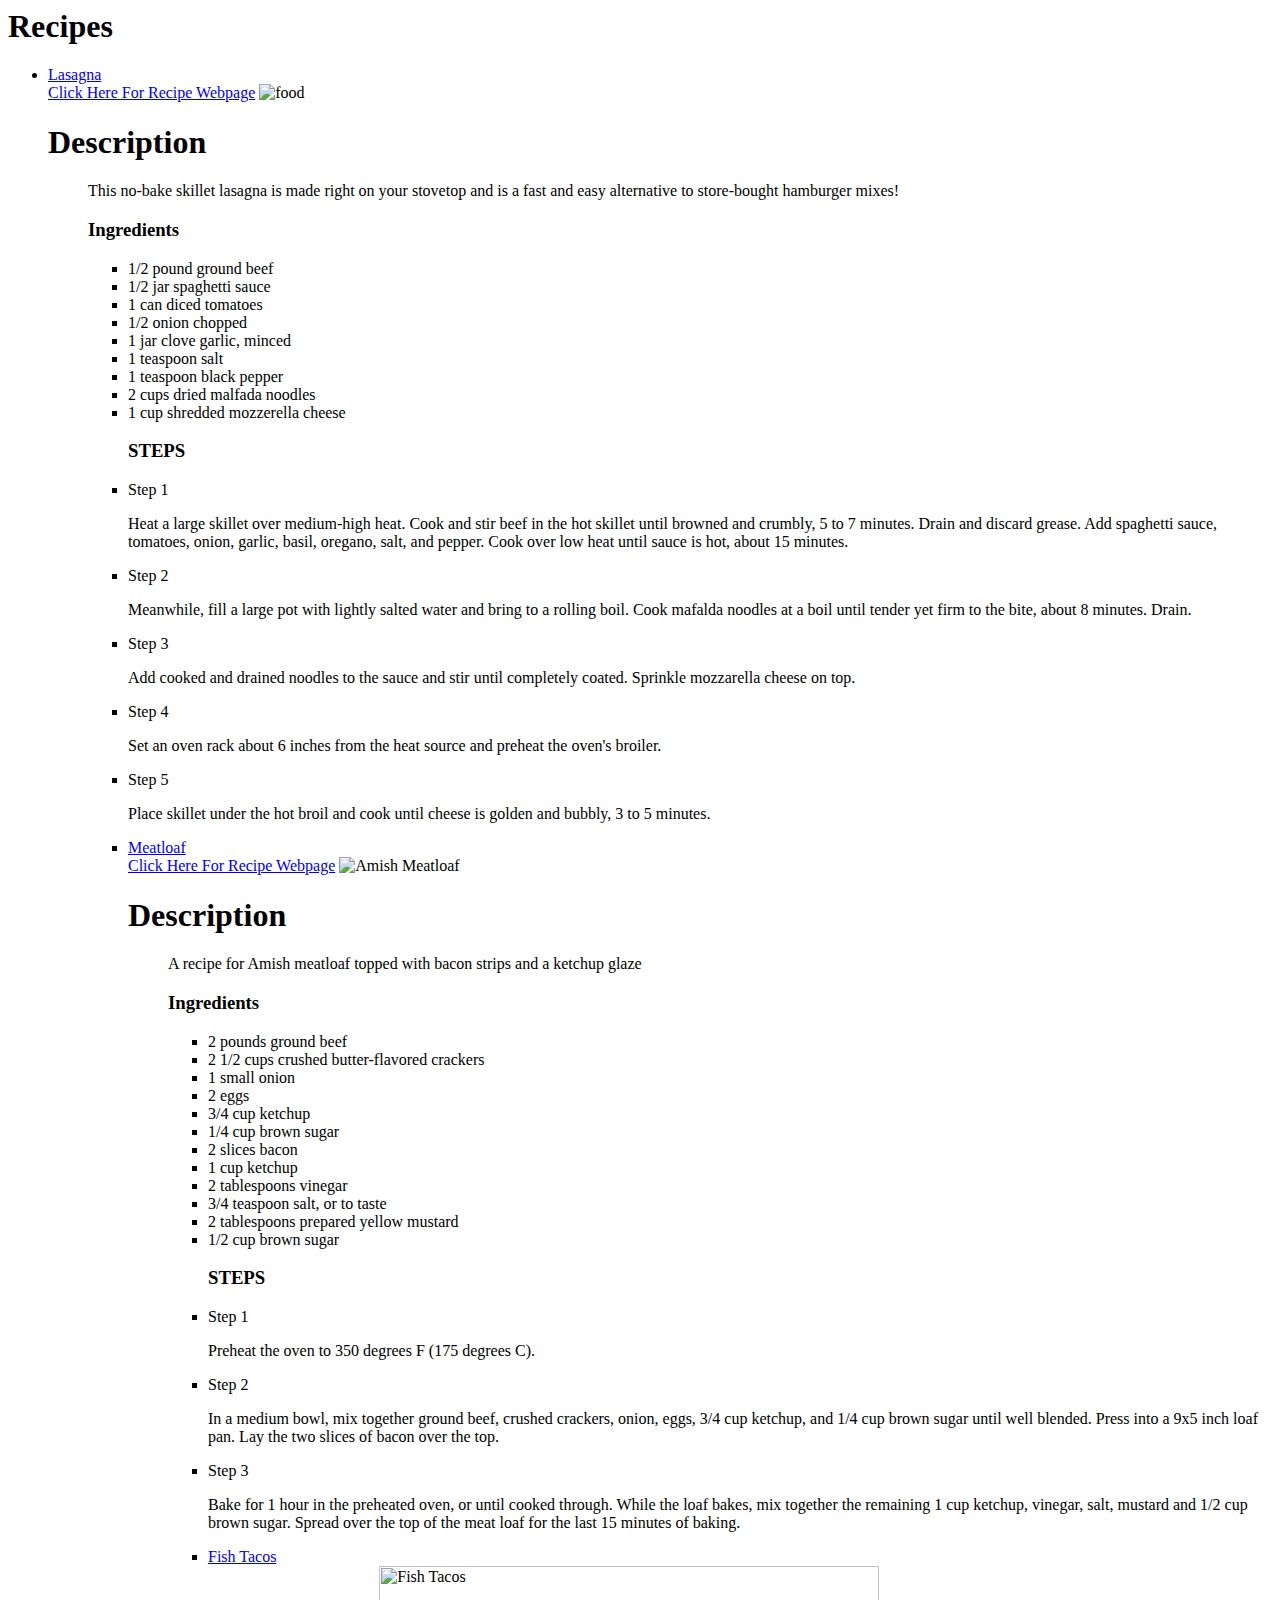
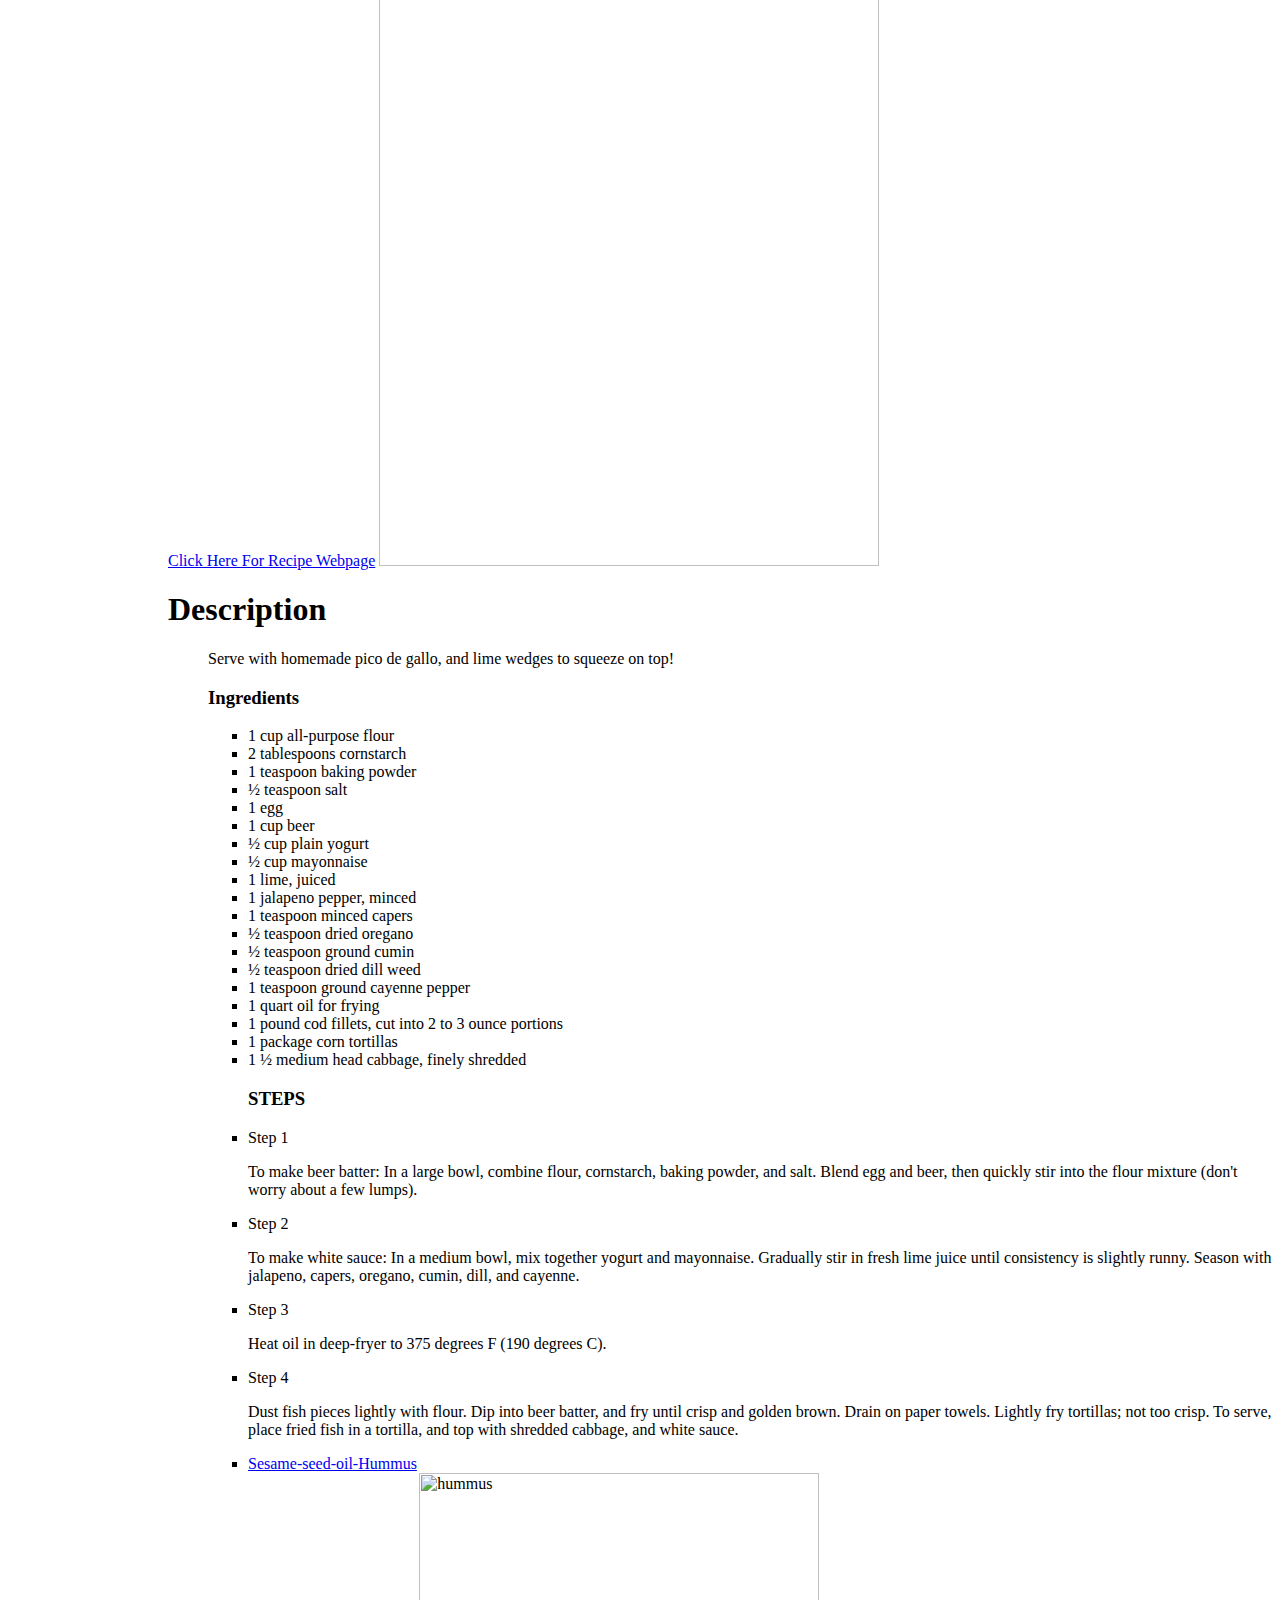
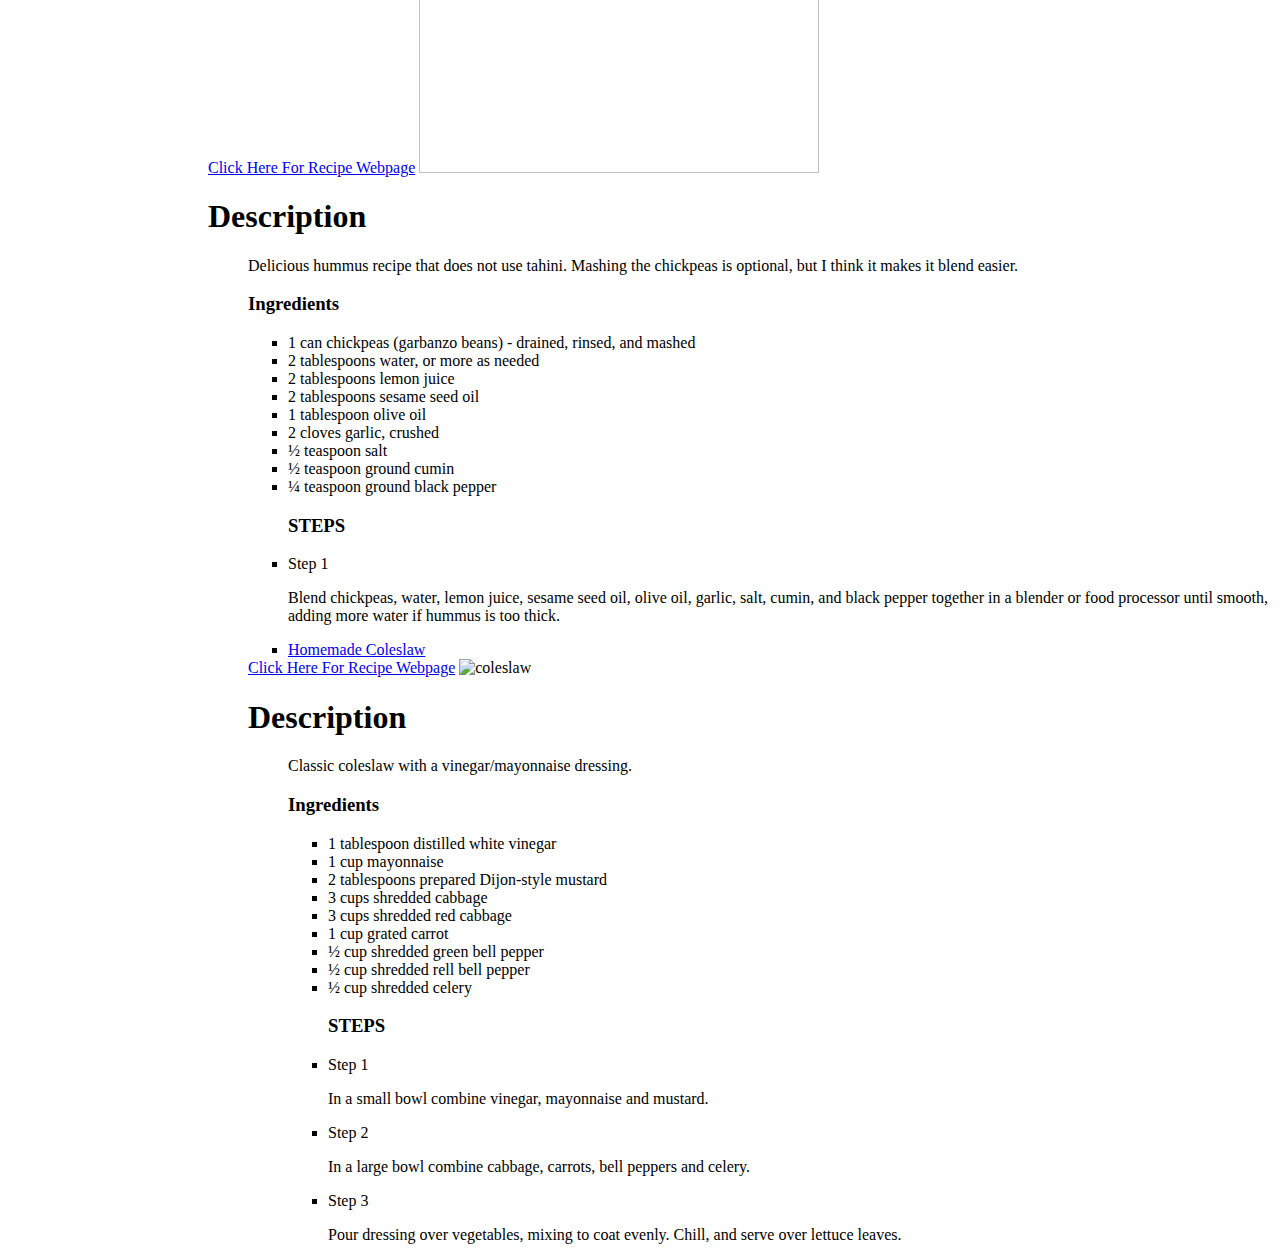
==== index.html @ 0f994a30 "Initial commit" ====
<html lang="en">
  <head>
    <meta charset="UTF-8" />
    <meta name="viewport" content="width=device-width, initial-scale=1.0" />
    <meta http-equiv="X-UA-Compatible" content="ie=edge" />
    <link rel="stylesheet" href="styles.css" />
    <title>Recipes</title>
  </head>
  <body>
    <h1>Recipes</h1>
    <ul>
      <li><a href="./recipes/lasagna.html">Lasagna</a></li>
      <a href="https://www.allrecipes.com/recipe/273775/skillet-lasagna/"> Click Here For Recipe Webpage</a>
      <img src="https://hips.hearstapps.com/vidthumb/images/180820-bookazine-delish-01280-1536610916.jpg?crop=1.00xw%3A0.846xh%3B0.00160xw%2C0.154xh&resize=480%3A270" alt="food"/>


      <h1>Description</h1>
      <ul>
      <p>This no-bake skillet lasagna is made right on your stovetop and is a fast and easy alternative to store-bought hamburger mixes!</p>
      <h3>Ingredients</h3>
      <ul>
      <li>1/2 pound ground beef</li>
      <li>1/2 jar spaghetti sauce</li>
      <li>1 can diced tomatoes</li>
      <li>1/2 onion chopped</li>
      <li>1 jar clove garlic, minced</li>
      <li>1 teaspoon salt</li>
      <li> 1 teaspoon black pepper</li>
      <li> 2 cups dried malfada noodles</li>
      <li> 1 cup shredded mozzerella cheese</li>
      <body>

    <h3>STEPS</h3>
  
      <li>Step 1</li>
      <p>Heat a large skillet over medium-high heat. Cook and stir beef in the hot skillet until browned and crumbly, 5 to 7 minutes. Drain and discard grease. Add spaghetti sauce, tomatoes, onion, garlic, basil, oregano, salt, and pepper. Cook over low heat until sauce is hot, about 15 minutes.</p>

      <li>Step 2</li>
      <p>Meanwhile, fill a large pot with lightly salted water and bring to a rolling boil. Cook mafalda noodles at a boil until tender yet firm to the bite, about 8 minutes. Drain.</p>
      
      <li>Step 3</li>
      <p>Add cooked and drained noodles to the sauce and stir until completely coated. Sprinkle mozzarella cheese on top.</p>

      <li>Step 4</li>
      <p>Set an oven rack about 6 inches from the heat source and preheat the oven's broiler.</p>
    
      <li>Step 5</li>
      <p>Place skillet under the hot broil and cook until cheese is golden and bubbly, 3 to 5 minutes.</p>


        

      <li><a href="./recipes/meatloaf.html">Meatloaf</a></li>
      <a href="https://www.allrecipes.com/recipe/65250/amish-meatloaf/"> Click Here For Recipe Webpage</a>
      <img src="https://whiskitrealgud.com/wp-content/uploads/2019/01/The-best-meatloaf-recipe-500x500.jpg" alt="Amish Meatloaf"/>

      <h1>Description</h1>
      <ul>
      <p>A recipe for Amish meatloaf topped with bacon strips and a ketchup glaze</p>
      
      <h3>Ingredients</h3>
      <ul>
      <li>2 pounds ground beef</li>
      <li>2 1/2 cups crushed butter-flavored crackers</li>
      <li>1 small onion</li>
      <li>2 eggs </li>
      <li>3/4 cup ketchup</li>
      <li>1/4 cup brown sugar</li>
      <li>2 slices bacon</li>
      <li>1 cup ketchup</li>
      <li>2 tablespoons vinegar</li>
      <li>3/4 teaspoon salt, or to taste</li>
      <li>2 tablespoons prepared yellow mustard</li>
      <li>1/2 cup brown sugar</li>
      <body>

    <h3>STEPS</h3>
  
      <li>Step 1</li>
      <p>Preheat the oven to 350 degrees F (175 degrees C).</p>

      <li>Step 2</li>
      <p>In a medium bowl, mix together ground beef, crushed crackers, onion, eggs, 3/4 cup ketchup, and 1/4 cup brown sugar until well blended. Press into a 9x5 inch loaf pan. Lay the two slices of bacon over the top.</p>
      
      <li>Step 3</li>
      <p>Bake for 1 hour in the preheated oven, or until cooked through. While the loaf bakes, mix together the remaining 1 cup ketchup, vinegar, salt, mustard and 1/2 cup brown sugar. Spread over the top of the meat loaf for the last 15 minutes of baking.</p>

      

    <li><a href="./recipes/fish-tacos.html">Fish Tacos</a></li>
    </ul>
    <a href="https://www.allrecipes.com/recipe/53729/fish-tacos/"> Click Here For Recipe Webpage</a>
    <img src="https://kristineskitchenblog.com/wp-content/uploads/2021/04/fish-tacos-1200-square-747-500x500.jpg" alt="Fish Tacos" width="500" height="600"/>
    <h1>Description</h1>
    <ul>
    <p>Serve with homemade pico de gallo, and lime wedges to squeeze on top!</p>
    
    <h3>Ingredients</h3>
    <ul>
    <li>1 cup all-purpose flour</li>
    <li>2 tablespoons cornstarch</li>
    <li>1 teaspoon baking powder</li>
    <li>½ teaspoon salt</li>
    <li>1 egg</li>
    <li>1 cup beer</li>
    <li>½ cup plain yogurt</li>
    <li>½ cup mayonnaise</li>
    <li>1 lime, juiced</li>
    <li>1 jalapeno pepper, minced</li>
    <li>1 teaspoon minced capers</li>
    <li>½ teaspoon dried oregano</li>
    <li>½ teaspoon ground cumin</li>
    <li>½ teaspoon dried dill weed</li>
    <li>1 teaspoon ground cayenne pepper</li>
    <li>1 quart oil for frying</li>
    <li>1 pound cod fillets, cut into 2 to 3 ounce portions</li>
    <li>1 package corn tortillas</li>
    <li>1 ½ medium head cabbage, finely shredded</li>
    <body>

  <h3>STEPS</h3>

    <li>Step 1</li>
    <p>To make beer batter: In a large bowl, combine flour, cornstarch, baking powder, and salt. Blend egg and beer, then quickly stir into the flour mixture (don't worry about a few lumps).</p>

    <li>Step 2</li>
    <p>To make white sauce: In a medium bowl, mix together yogurt and mayonnaise. Gradually stir in fresh lime juice until consistency is slightly runny. Season with jalapeno, capers, oregano, cumin, dill, and cayenne.</p>
    
    <li>Step 3</li>
    <p>Heat oil in deep-fryer to 375 degrees F (190 degrees C).</p>

    <li>Step 4</li>
    <p>Dust fish pieces lightly with flour. Dip into beer batter, and fry until crisp and golden brown. Drain on paper towels. Lightly fry tortillas; not too crisp. To serve, place fried fish in a tortilla, and top with shredded cabbage, and white sauce.</p>
    </body>
    </html>

    <li><a href="./recipes/hummus.html">Sesame-seed-oil-Hummus</a></li>
    </ul>
    <a href="https://www.allrecipes.com/recipe/238707/sesame-seed-oil-hummus/"> Click Here For Recipe Webpage</a>
    <img src="https://cdn.loveandlemons.com/wp-content/uploads/2019/12/hummus-500x375.jpg" alt="hummus" width="400" height="300"/>
    <h1>Description</h1>
    <ul>
    <p>Delicious hummus recipe that does not use tahini. Mashing the chickpeas is optional, but I think it makes it blend easier.</p>
    
    <h3>Ingredients</h3>
    <ul>
    <li>1 can chickpeas (garbanzo beans) - drained, rinsed, and mashed</li>
    <li>2 tablespoons water, or more as needed</li>
    <li>2 tablespoons lemon juice</li>
    <li>2 tablespoons sesame seed oil</li>
    <li>1 tablespoon olive oil</li>
    <li>2 cloves garlic, crushed</li>
    <li>½ teaspoon salt</li>
    <li>½ teaspoon ground cumin</li>
    <li>¼ teaspoon ground black pepper</li>
    <body>

  <h3>STEPS</h3>

    <li>Step 1</li>
    <p>Blend chickpeas, water, lemon juice, sesame seed oil, olive oil, garlic, salt, cumin, and black pepper together in a blender or food processor until smooth, adding more water if hummus is too thick.</p>
  </body>
</html>

<li><a href="./recipes/homemade coleslaw.html">Homemade Coleslaw</a></li>
    </ul>
    <a href="https://www.allrecipes.com/recipe/20886/homemade-coleslaw/"> Click Here For Recipe Webpage</a>
    <img src="https://www.daringgourmet.com/wp-content/uploads/2018/06/Coleslaw-4-featured-image-edited-500x375.jpg" alt="coleslaw"/>
    <h1>Description</h1>
    <ul>
    <p>Classic coleslaw with a vinegar/mayonnaise dressing.</p>
    
    <h3>Ingredients</h3>
    <ul>
    <li>1 tablespoon distilled white vinegar</li>
    <li>1 cup mayonnaise</li>
    <li>2 tablespoons prepared Dijon-style mustard</li>
    <li>3 cups shredded cabbage</li>
    <li>3 cups shredded red cabbage</li>
    <li>1 cup grated carrot</li>
    <li>½ cup shredded green bell pepper</li>
    <li>½ cup shredded rell bell pepper</li>
    <li>½ cup shredded celery</li>
    <body>

  <h3>STEPS</h3>

    <li>Step 1</li>
    <p>In a small bowl combine vinegar, mayonnaise and mustard.</p>

    <li>Step 2</li>
    <p>In a large bowl combine cabbage, carrots, bell peppers and celery.</p>

    <li>Step 3</li>
    <p>Pour dressing over vegetables, mixing to coat evenly. Chill, and serve over lettuce leaves.</p>
    </body>
    </html>
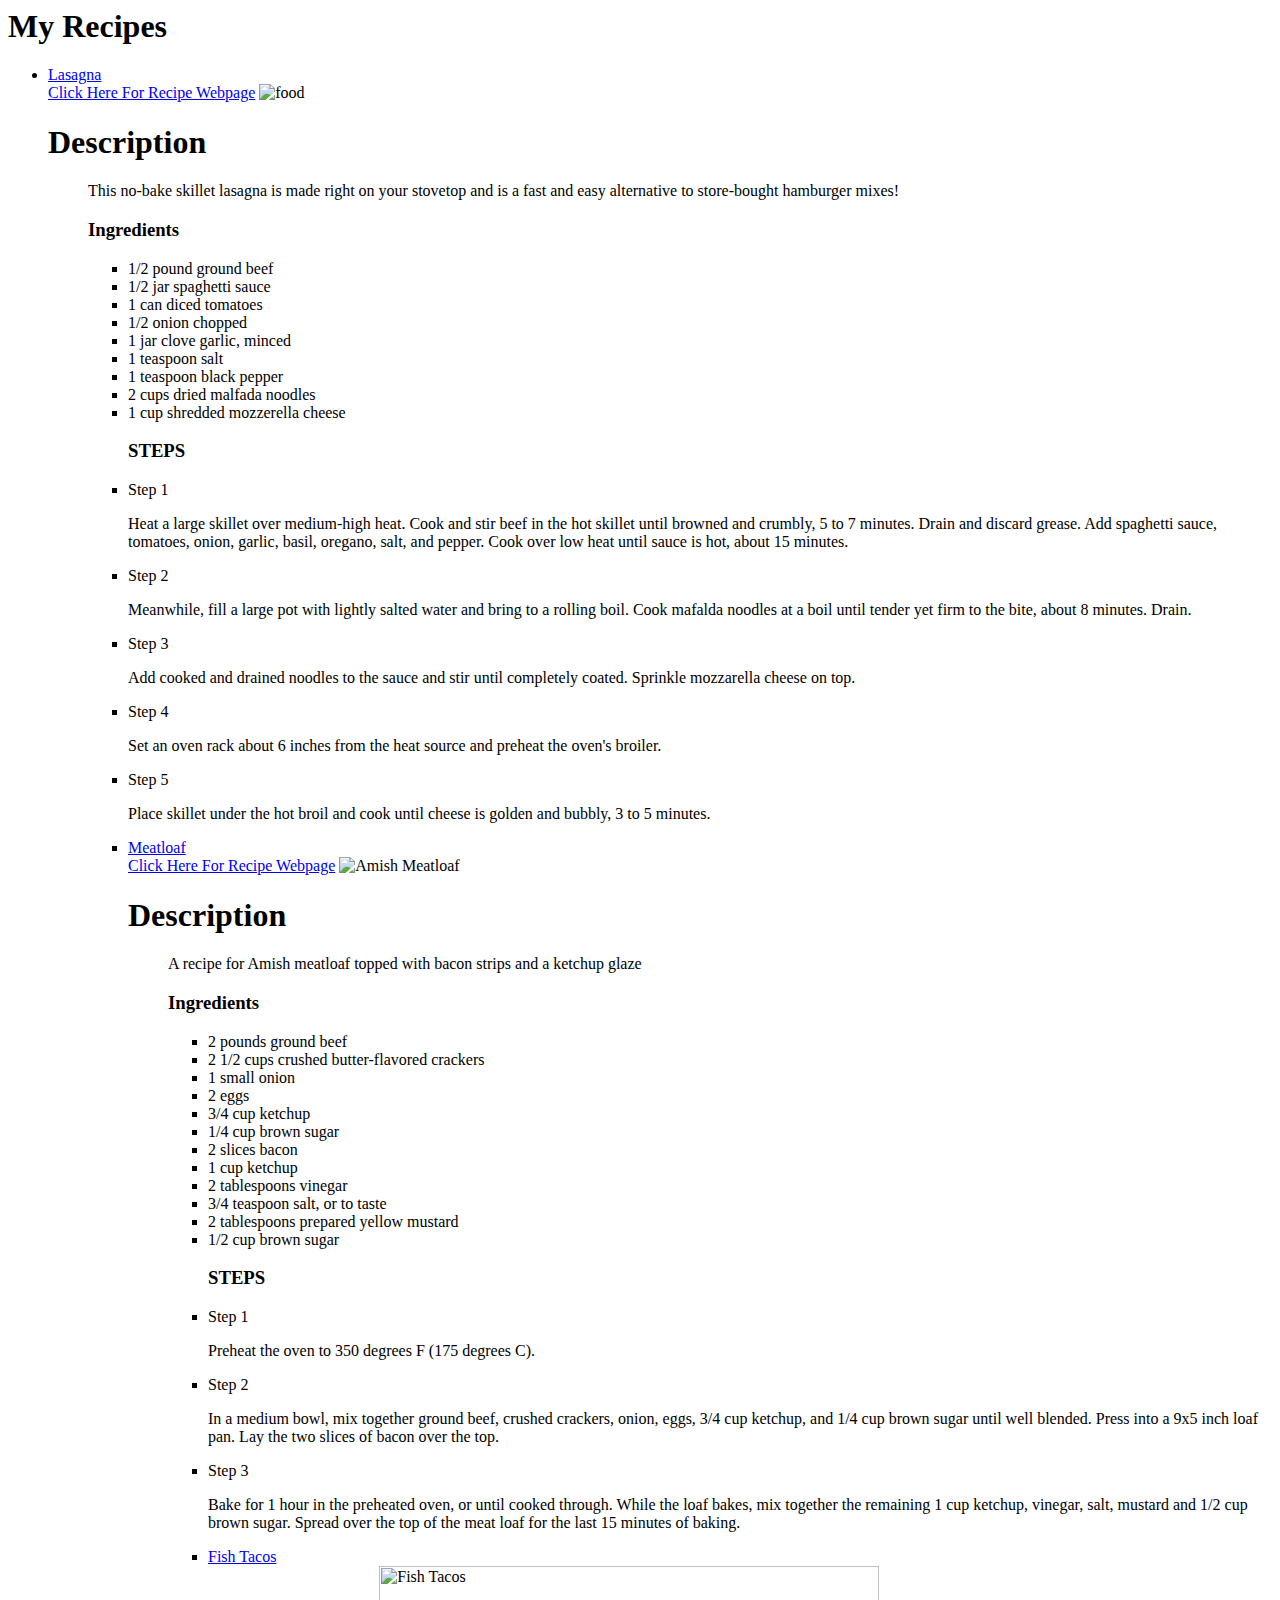
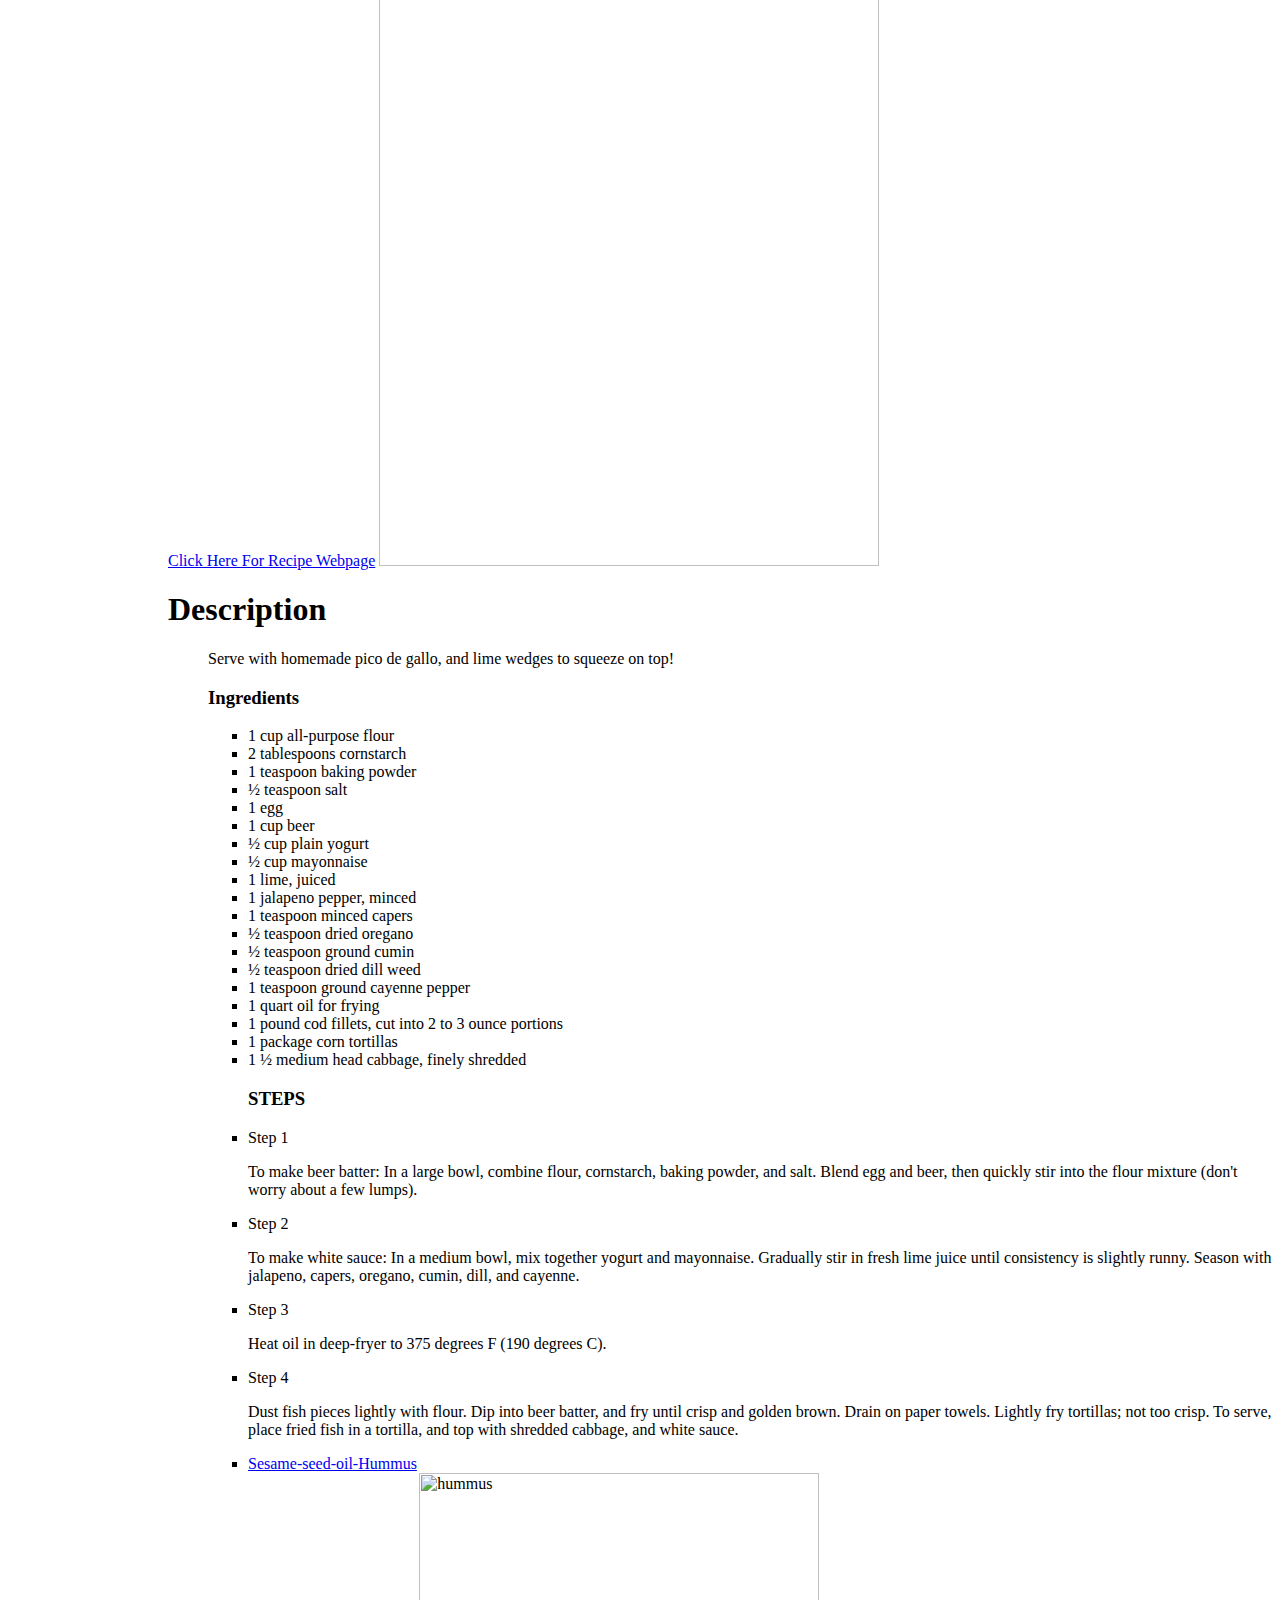
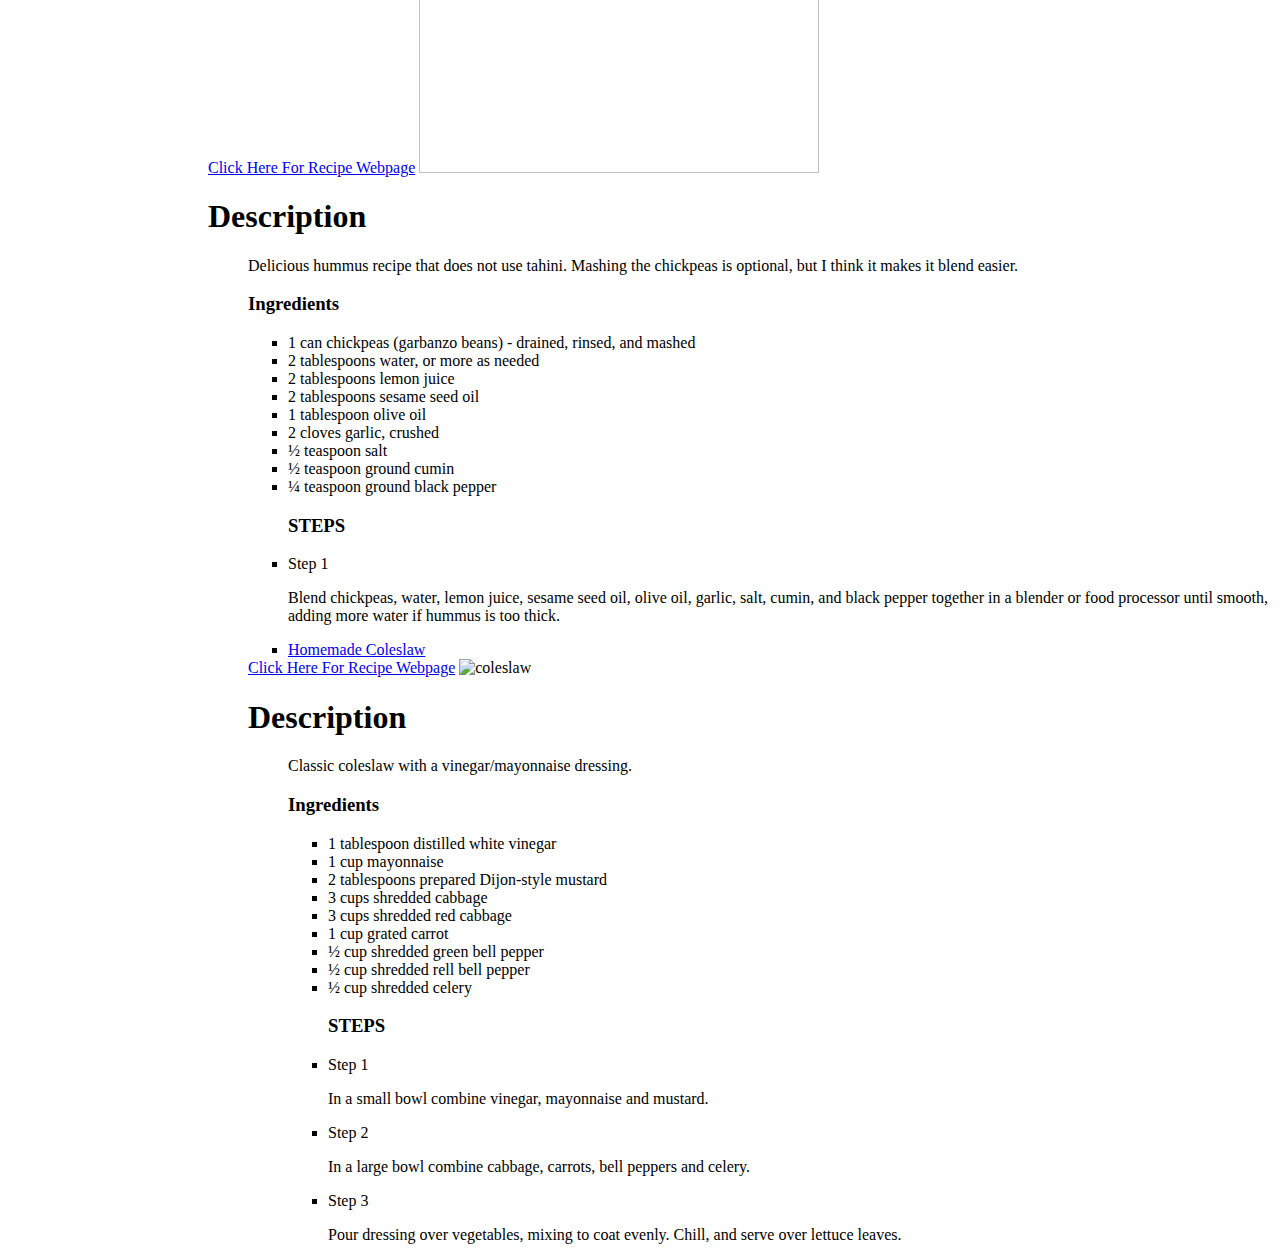
==== commit ce2b44f7: "Edit Heading" ====
--- a/index.html
+++ b/index.html
@@ -7,7 +7,7 @@
     <title>Recipes</title>
   </head>
   <body>
-    <h1>Recipes</h1>
+    <h1>My Recipes</h1>
     <ul>
       <li><a href="./recipes/lasagna.html">Lasagna</a></li>
       <a href="https://www.allrecipes.com/recipe/273775/skillet-lasagna/"> Click Here For Recipe Webpage</a>
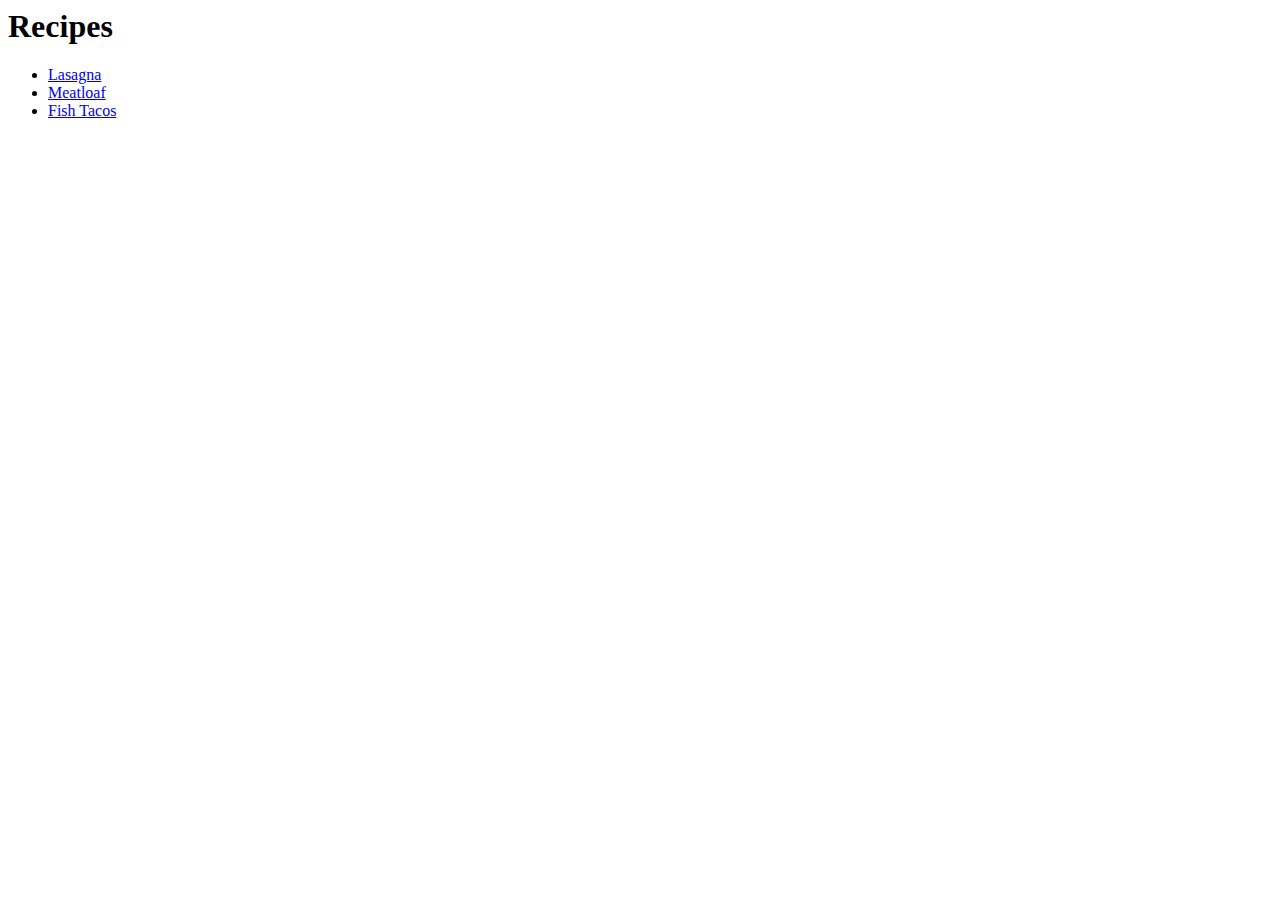
==== commit 0a3b4903: "Modified index to reflect Mark's demo" ====
--- a/index.html
+++ b/index.html
@@ -7,191 +7,11 @@
     <title>Recipes</title>
   </head>
   <body>
-    <h1>My Recipes</h1>
+    <h1>Recipes</h1>
     <ul>
-      <li><a href="./recipes/lasagna.html">Lasagna</a></li>
-      <a href="https://www.allrecipes.com/recipe/273775/skillet-lasagna/"> Click Here For Recipe Webpage</a>
-      <img src="https://hips.hearstapps.com/vidthumb/images/180820-bookazine-delish-01280-1536610916.jpg?crop=1.00xw%3A0.846xh%3B0.00160xw%2C0.154xh&resize=480%3A270" alt="food"/>
-
-
-      <h1>Description</h1>
-      <ul>
-      <p>This no-bake skillet lasagna is made right on your stovetop and is a fast and easy alternative to store-bought hamburger mixes!</p>
-      <h3>Ingredients</h3>
-      <ul>
-      <li>1/2 pound ground beef</li>
-      <li>1/2 jar spaghetti sauce</li>
-      <li>1 can diced tomatoes</li>
-      <li>1/2 onion chopped</li>
-      <li>1 jar clove garlic, minced</li>
-      <li>1 teaspoon salt</li>
-      <li> 1 teaspoon black pepper</li>
-      <li> 2 cups dried malfada noodles</li>
-      <li> 1 cup shredded mozzerella cheese</li>
-      <body>
-
-    <h3>STEPS</h3>
-  
-      <li>Step 1</li>
-      <p>Heat a large skillet over medium-high heat. Cook and stir beef in the hot skillet until browned and crumbly, 5 to 7 minutes. Drain and discard grease. Add spaghetti sauce, tomatoes, onion, garlic, basil, oregano, salt, and pepper. Cook over low heat until sauce is hot, about 15 minutes.</p>
-
-      <li>Step 2</li>
-      <p>Meanwhile, fill a large pot with lightly salted water and bring to a rolling boil. Cook mafalda noodles at a boil until tender yet firm to the bite, about 8 minutes. Drain.</p>
-      
-      <li>Step 3</li>
-      <p>Add cooked and drained noodles to the sauce and stir until completely coated. Sprinkle mozzarella cheese on top.</p>
-
-      <li>Step 4</li>
-      <p>Set an oven rack about 6 inches from the heat source and preheat the oven's broiler.</p>
-    
-      <li>Step 5</li>
-      <p>Place skillet under the hot broil and cook until cheese is golden and bubbly, 3 to 5 minutes.</p>
-
-
-        
-
-      <li><a href="./recipes/meatloaf.html">Meatloaf</a></li>
-      <a href="https://www.allrecipes.com/recipe/65250/amish-meatloaf/"> Click Here For Recipe Webpage</a>
-      <img src="https://whiskitrealgud.com/wp-content/uploads/2019/01/The-best-meatloaf-recipe-500x500.jpg" alt="Amish Meatloaf"/>
-
-      <h1>Description</h1>
-      <ul>
-      <p>A recipe for Amish meatloaf topped with bacon strips and a ketchup glaze</p>
-      
-      <h3>Ingredients</h3>
-      <ul>
-      <li>2 pounds ground beef</li>
-      <li>2 1/2 cups crushed butter-flavored crackers</li>
-      <li>1 small onion</li>
-      <li>2 eggs </li>
-      <li>3/4 cup ketchup</li>
-      <li>1/4 cup brown sugar</li>
-      <li>2 slices bacon</li>
-      <li>1 cup ketchup</li>
-      <li>2 tablespoons vinegar</li>
-      <li>3/4 teaspoon salt, or to taste</li>
-      <li>2 tablespoons prepared yellow mustard</li>
-      <li>1/2 cup brown sugar</li>
-      <body>
-
-    <h3>STEPS</h3>
-  
-      <li>Step 1</li>
-      <p>Preheat the oven to 350 degrees F (175 degrees C).</p>
-
-      <li>Step 2</li>
-      <p>In a medium bowl, mix together ground beef, crushed crackers, onion, eggs, 3/4 cup ketchup, and 1/4 cup brown sugar until well blended. Press into a 9x5 inch loaf pan. Lay the two slices of bacon over the top.</p>
-      
-      <li>Step 3</li>
-      <p>Bake for 1 hour in the preheated oven, or until cooked through. While the loaf bakes, mix together the remaining 1 cup ketchup, vinegar, salt, mustard and 1/2 cup brown sugar. Spread over the top of the meat loaf for the last 15 minutes of baking.</p>
-
-      
-
-    <li><a href="./recipes/fish-tacos.html">Fish Tacos</a></li>
+      <li><a href="/recipes/lasagna.html">Lasagna</a></li>
+      <li><a href="/recipes/meatloaf.html">Meatloaf</a></li>
+      <li><a href="/recipes/fish-tacos.html">Fish Tacos</a></li>
     </ul>
-    <a href="https://www.allrecipes.com/recipe/53729/fish-tacos/"> Click Here For Recipe Webpage</a>
-    <img src="https://kristineskitchenblog.com/wp-content/uploads/2021/04/fish-tacos-1200-square-747-500x500.jpg" alt="Fish Tacos" width="500" height="600"/>
-    <h1>Description</h1>
-    <ul>
-    <p>Serve with homemade pico de gallo, and lime wedges to squeeze on top!</p>
-    
-    <h3>Ingredients</h3>
-    <ul>
-    <li>1 cup all-purpose flour</li>
-    <li>2 tablespoons cornstarch</li>
-    <li>1 teaspoon baking powder</li>
-    <li>½ teaspoon salt</li>
-    <li>1 egg</li>
-    <li>1 cup beer</li>
-    <li>½ cup plain yogurt</li>
-    <li>½ cup mayonnaise</li>
-    <li>1 lime, juiced</li>
-    <li>1 jalapeno pepper, minced</li>
-    <li>1 teaspoon minced capers</li>
-    <li>½ teaspoon dried oregano</li>
-    <li>½ teaspoon ground cumin</li>
-    <li>½ teaspoon dried dill weed</li>
-    <li>1 teaspoon ground cayenne pepper</li>
-    <li>1 quart oil for frying</li>
-    <li>1 pound cod fillets, cut into 2 to 3 ounce portions</li>
-    <li>1 package corn tortillas</li>
-    <li>1 ½ medium head cabbage, finely shredded</li>
-    <body>
-
-  <h3>STEPS</h3>
-
-    <li>Step 1</li>
-    <p>To make beer batter: In a large bowl, combine flour, cornstarch, baking powder, and salt. Blend egg and beer, then quickly stir into the flour mixture (don't worry about a few lumps).</p>
-
-    <li>Step 2</li>
-    <p>To make white sauce: In a medium bowl, mix together yogurt and mayonnaise. Gradually stir in fresh lime juice until consistency is slightly runny. Season with jalapeno, capers, oregano, cumin, dill, and cayenne.</p>
-    
-    <li>Step 3</li>
-    <p>Heat oil in deep-fryer to 375 degrees F (190 degrees C).</p>
-
-    <li>Step 4</li>
-    <p>Dust fish pieces lightly with flour. Dip into beer batter, and fry until crisp and golden brown. Drain on paper towels. Lightly fry tortillas; not too crisp. To serve, place fried fish in a tortilla, and top with shredded cabbage, and white sauce.</p>
-    </body>
-    </html>
-
-    <li><a href="./recipes/hummus.html">Sesame-seed-oil-Hummus</a></li>
-    </ul>
-    <a href="https://www.allrecipes.com/recipe/238707/sesame-seed-oil-hummus/"> Click Here For Recipe Webpage</a>
-    <img src="https://cdn.loveandlemons.com/wp-content/uploads/2019/12/hummus-500x375.jpg" alt="hummus" width="400" height="300"/>
-    <h1>Description</h1>
-    <ul>
-    <p>Delicious hummus recipe that does not use tahini. Mashing the chickpeas is optional, but I think it makes it blend easier.</p>
-    
-    <h3>Ingredients</h3>
-    <ul>
-    <li>1 can chickpeas (garbanzo beans) - drained, rinsed, and mashed</li>
-    <li>2 tablespoons water, or more as needed</li>
-    <li>2 tablespoons lemon juice</li>
-    <li>2 tablespoons sesame seed oil</li>
-    <li>1 tablespoon olive oil</li>
-    <li>2 cloves garlic, crushed</li>
-    <li>½ teaspoon salt</li>
-    <li>½ teaspoon ground cumin</li>
-    <li>¼ teaspoon ground black pepper</li>
-    <body>
-
-  <h3>STEPS</h3>
-
-    <li>Step 1</li>
-    <p>Blend chickpeas, water, lemon juice, sesame seed oil, olive oil, garlic, salt, cumin, and black pepper together in a blender or food processor until smooth, adding more water if hummus is too thick.</p>
   </body>
 </html>
-
-<li><a href="./recipes/homemade coleslaw.html">Homemade Coleslaw</a></li>
-    </ul>
-    <a href="https://www.allrecipes.com/recipe/20886/homemade-coleslaw/"> Click Here For Recipe Webpage</a>
-    <img src="https://www.daringgourmet.com/wp-content/uploads/2018/06/Coleslaw-4-featured-image-edited-500x375.jpg" alt="coleslaw"/>
-    <h1>Description</h1>
-    <ul>
-    <p>Classic coleslaw with a vinegar/mayonnaise dressing.</p>
-    
-    <h3>Ingredients</h3>
-    <ul>
-    <li>1 tablespoon distilled white vinegar</li>
-    <li>1 cup mayonnaise</li>
-    <li>2 tablespoons prepared Dijon-style mustard</li>
-    <li>3 cups shredded cabbage</li>
-    <li>3 cups shredded red cabbage</li>
-    <li>1 cup grated carrot</li>
-    <li>½ cup shredded green bell pepper</li>
-    <li>½ cup shredded rell bell pepper</li>
-    <li>½ cup shredded celery</li>
-    <body>
-
-  <h3>STEPS</h3>
-
-    <li>Step 1</li>
-    <p>In a small bowl combine vinegar, mayonnaise and mustard.</p>
-
-    <li>Step 2</li>
-    <p>In a large bowl combine cabbage, carrots, bell peppers and celery.</p>
-
-    <li>Step 3</li>
-    <p>Pour dressing over vegetables, mixing to coat evenly. Chill, and serve over lettuce leaves.</p>
-    </body>
-    </html>
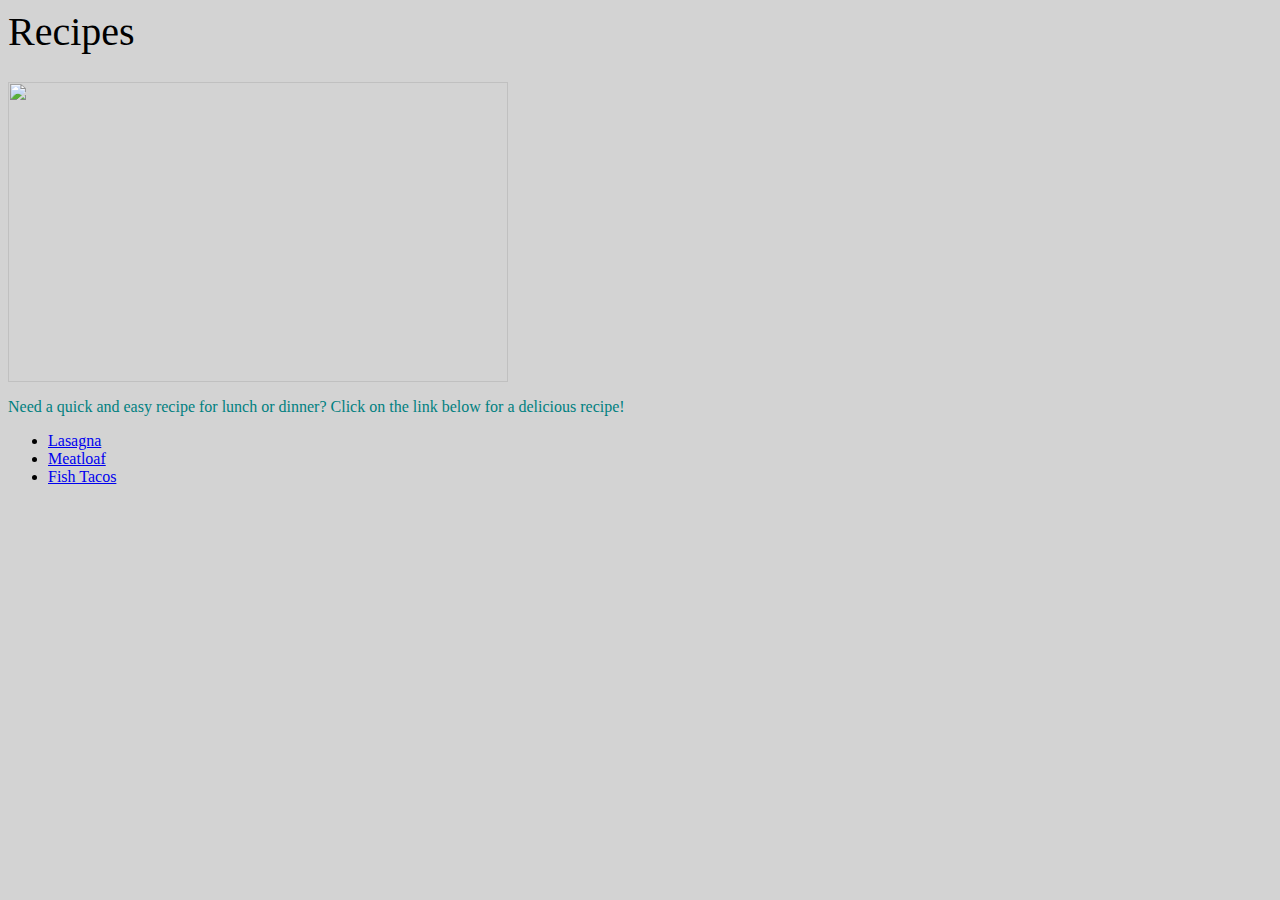
==== commit 7e864012: "1 file modified" ====
--- a/index.html
+++ b/index.html
@@ -8,6 +8,15 @@
   </head>
   <body>
     <h1>Recipes</h1>
+    <img
+      src="https://raw.githubusercontent.com/NMCoding/Recipes-Project/master/letscook.jpg"
+      height="300"
+      width="500"
+    />
+    <p>
+      Need a quick and easy recipe for lunch or dinner? Click on the link below
+      for a delicious recipe!
+    </p>
     <ul>
       <li><a href="/recipes/lasagna.html">Lasagna</a></li>
       <li><a href="/recipes/meatloaf.html">Meatloaf</a></li>
--- a/styles.css
+++ b/styles.css
@@ -0,0 +1,18 @@
+body {
+  background: lightgray;
+}
+
+h1 {
+  color: black;
+  font-size: 2.5em;
+  font-weight: normal;
+}
+
+p {
+  color: teal;
+}
+
+ {
+  font-weight: bold;
+  text-decoration: underline;
+}
